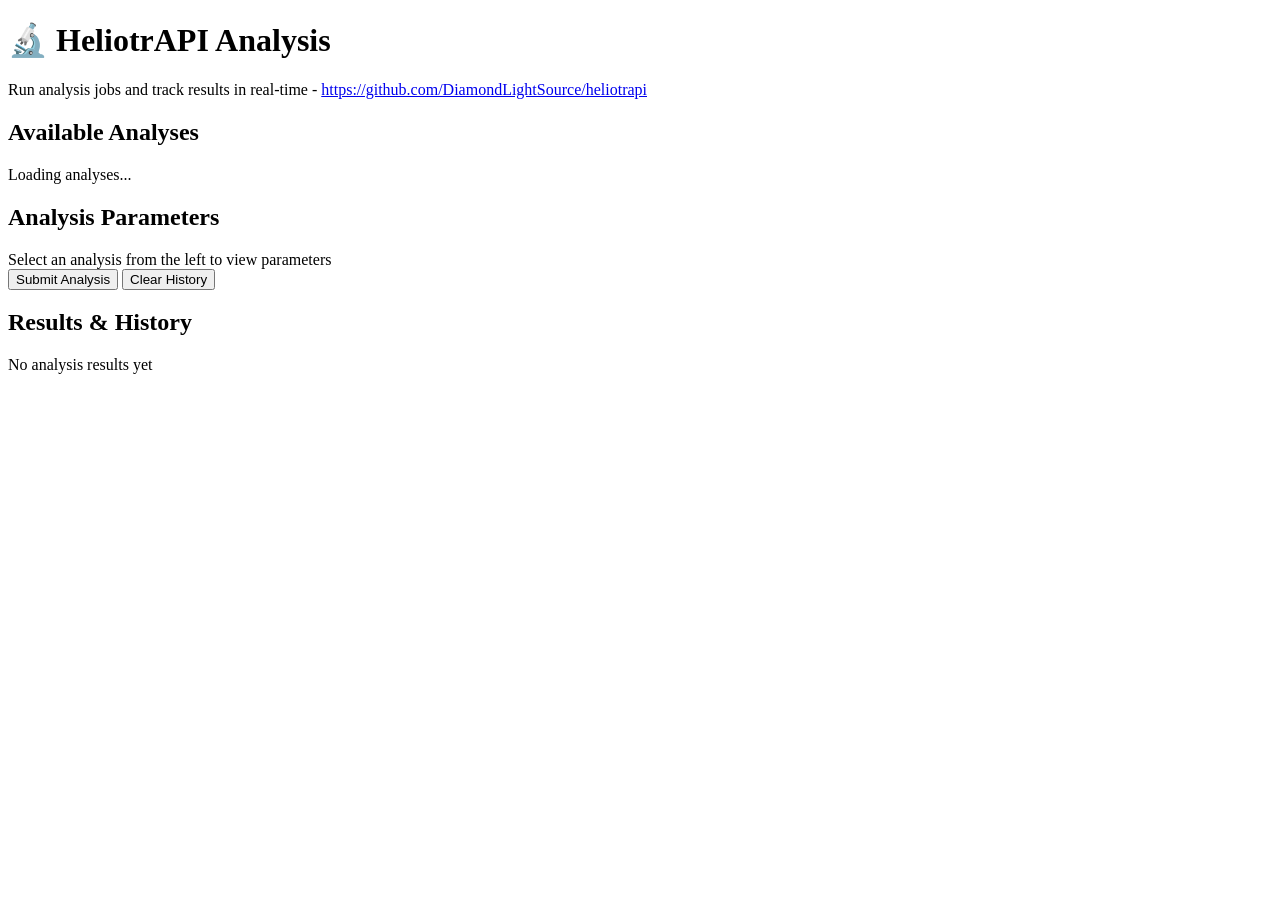
==== src/heliotrapi/ui/index.html @ 8d5b739c "add hyperlink to header and move ui fles to ui folder" ====
<!DOCTYPE html>
<html lang="en">

<head>
    <meta charset="UTF-8">
    <meta name="viewport" content="width=device-width, initial-scale=1.0">
    <title>HeliotrAPI Analysis</title>
    <link rel="stylesheet" href="/ui/style.css">
</head>

<body>
    <div class="container">
        <header>
            <h1>🔬 HeliotrAPI Analysis</h1>
            <p>
                Run analysis jobs and track results in real-time -
                <a href="https://github.com/DiamondLightSource/heliotrapi">
                    https://github.com/DiamondLightSource/heliotrapi
                </a>
            </p>
        </header>

        <div id="messages"></div>

        <div class="main-content">
            <!-- Left Column: Analyses Selection -->
            <div class="card">
                <h2>Available Analyses</h2>
                <div id="analyses-list" class="analyses-list">
                    <div class="no-results">Loading analyses...</div>
                </div>
            </div>

            <!-- Right Column: Input Form -->
            <div class="card">
                <h2>Analysis Parameters</h2>
                <div id="dynamic-inputs" class="dynamic-inputs">
                    <div class="info-message">Select an analysis from the left to view parameters</div>
                </div>
                <button id="submit-btn" class="btn-primary">Submit Analysis</button>
                <button id="clear-btn" class="btn-secondary">Clear History</button>
            </div>
        </div>

        <!-- Results Section -->
        <div class="card full-width">
            <h2>Results & History</h2>
            <div id="results-container" class="scrollable">
                <div class="no-results">No analysis results yet</div>
            </div>
        </div>
    </div>

    <script src="/ui/app.js"></script>
</body>

</html>
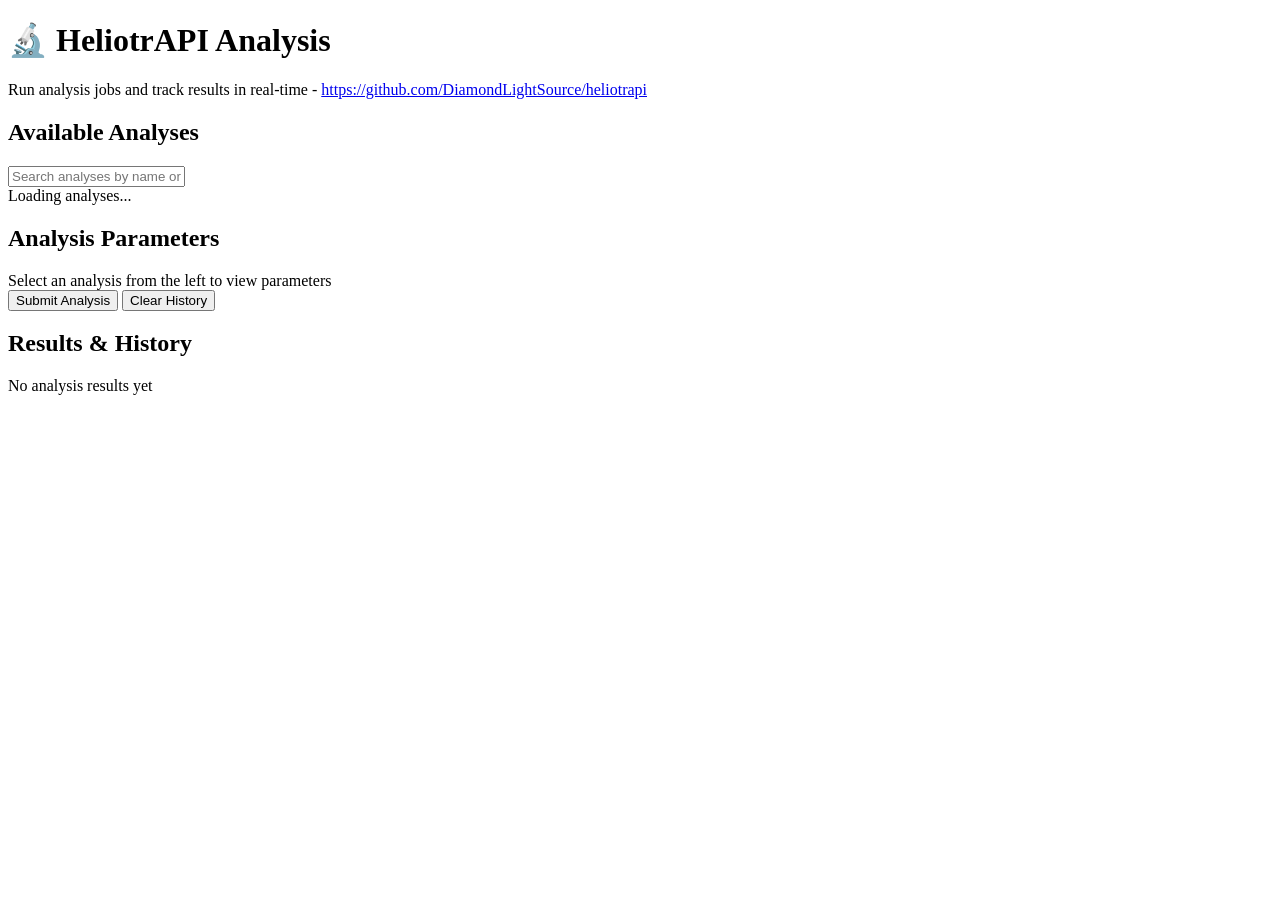
==== commit 977554b2: "add search box for analyses" ====
--- a/src/heliotrapi/ui/index.html
+++ b/src/heliotrapi/ui/index.html
@@ -26,6 +26,10 @@
             <!-- Left Column: Analyses Selection -->
             <div class="card">
                 <h2>Available Analyses</h2>
+                <div class="form-group">
+                    <input id="analysis-search" class="search-input"
+                        placeholder="Search analyses by name or description..." />
+                </div>
                 <div id="analyses-list" class="analyses-list">
                     <div class="no-results">Loading analyses...</div>
                 </div>
@@ -52,6 +56,7 @@
     </div>
 
     <script src="/ui/app.js"></script>
+    <div id="tooltip" class="tooltip"></div>
 </body>
 
 </html>
